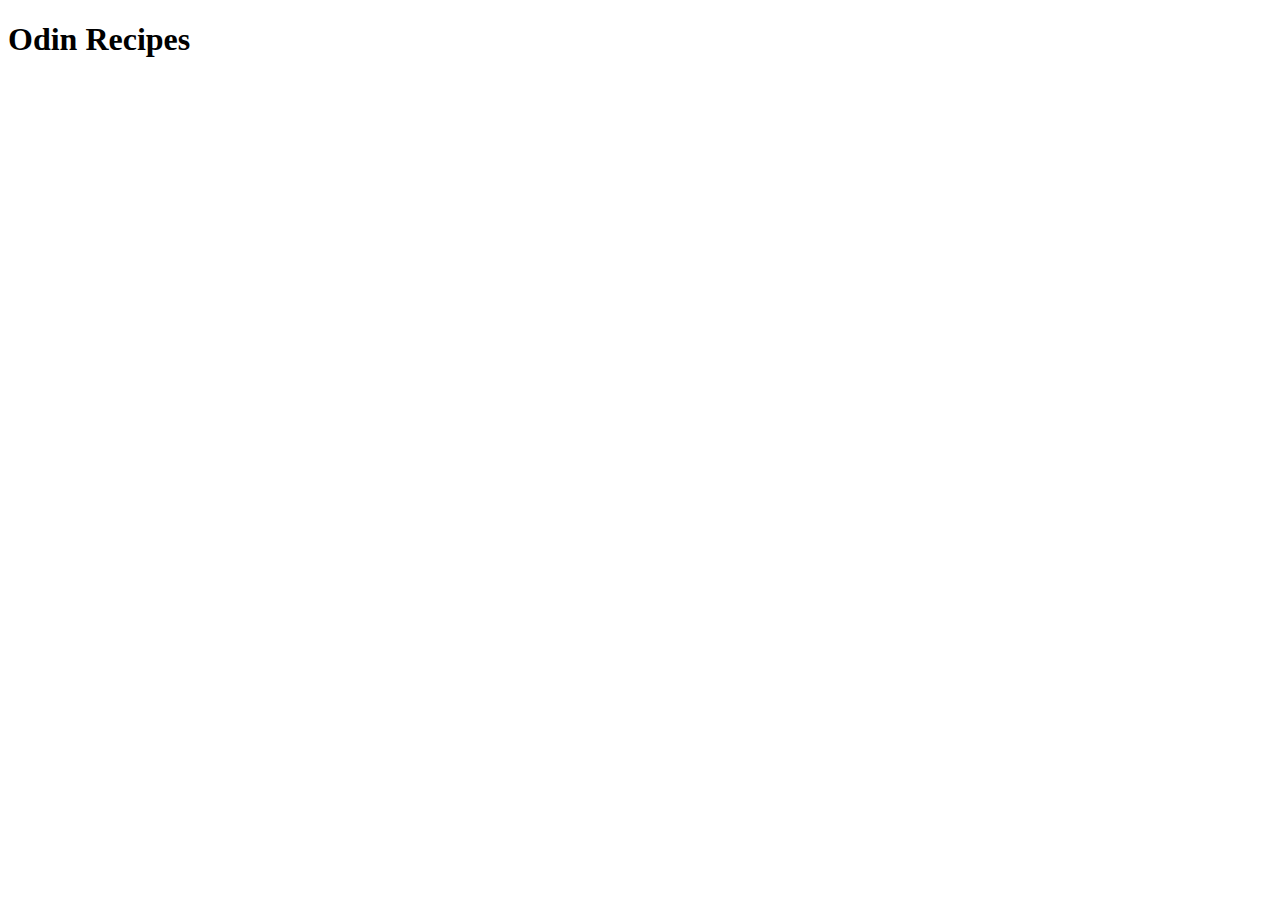
==== index.html @ 19e7dc75 "Add index.html" ====
<!DOCTYPE html>
<html lang="en">
<head>
    <meta charset="UTF-8">
    <meta http-equiv="X-UA-Compatible" content="IE=edge">
    <meta name="viewport" content="width=device-width, initial-scale=1.0">
    <title>Odin Recipes</title>
</head>
<body>
    <h1>Odin Recipes</h1>    
</body>
</html>
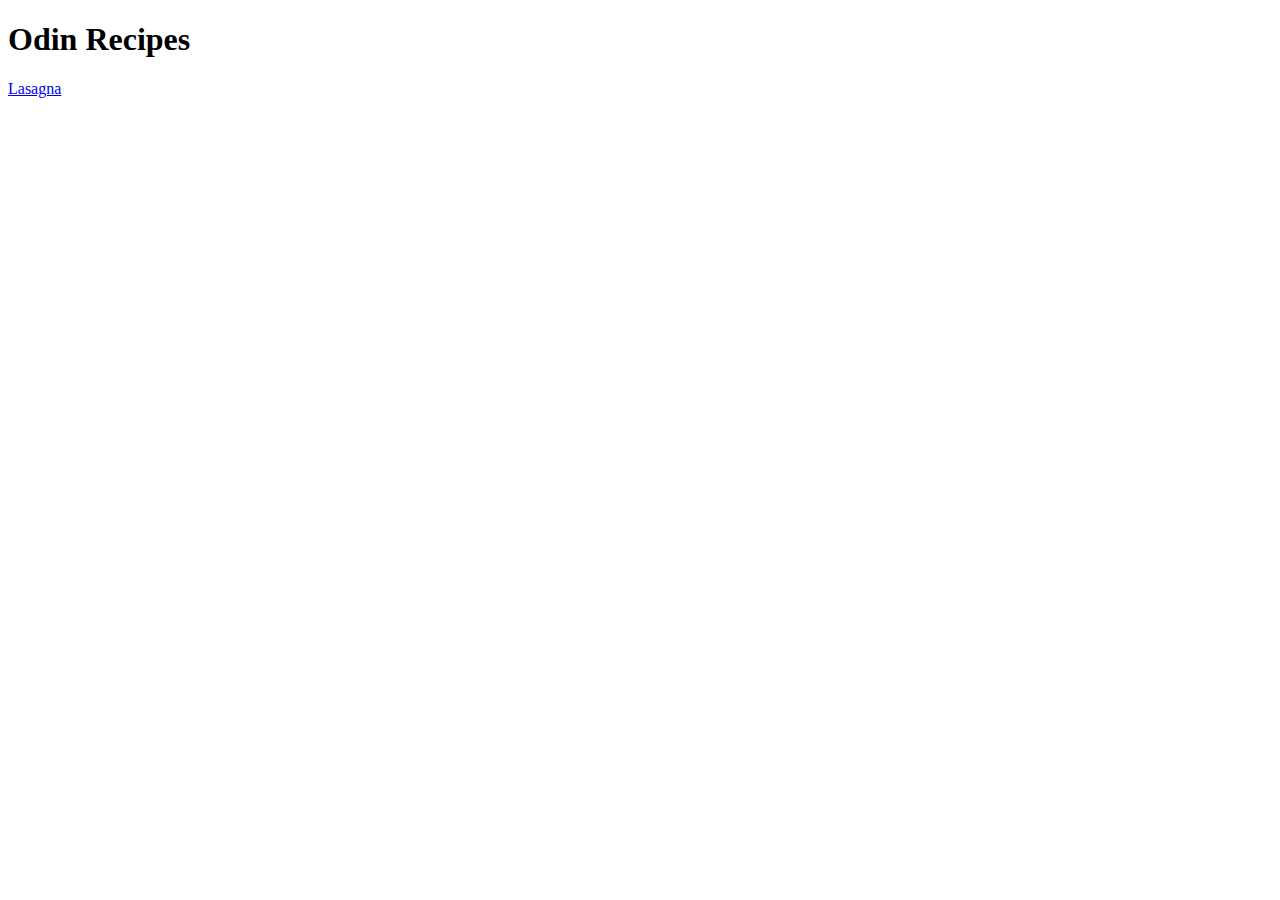
==== commit 21768b6d: "modified:   index.html         Correct link to recipes.lasagna.html 	modified:   recipes/lasagna.htm" ====
--- a/index.html
+++ b/index.html
@@ -8,5 +8,6 @@
 </head>
 <body>
     <h1>Odin Recipes</h1>    
+    <a href="recipes/lasagna.html">Lasagna</a>
 </body>
 </html>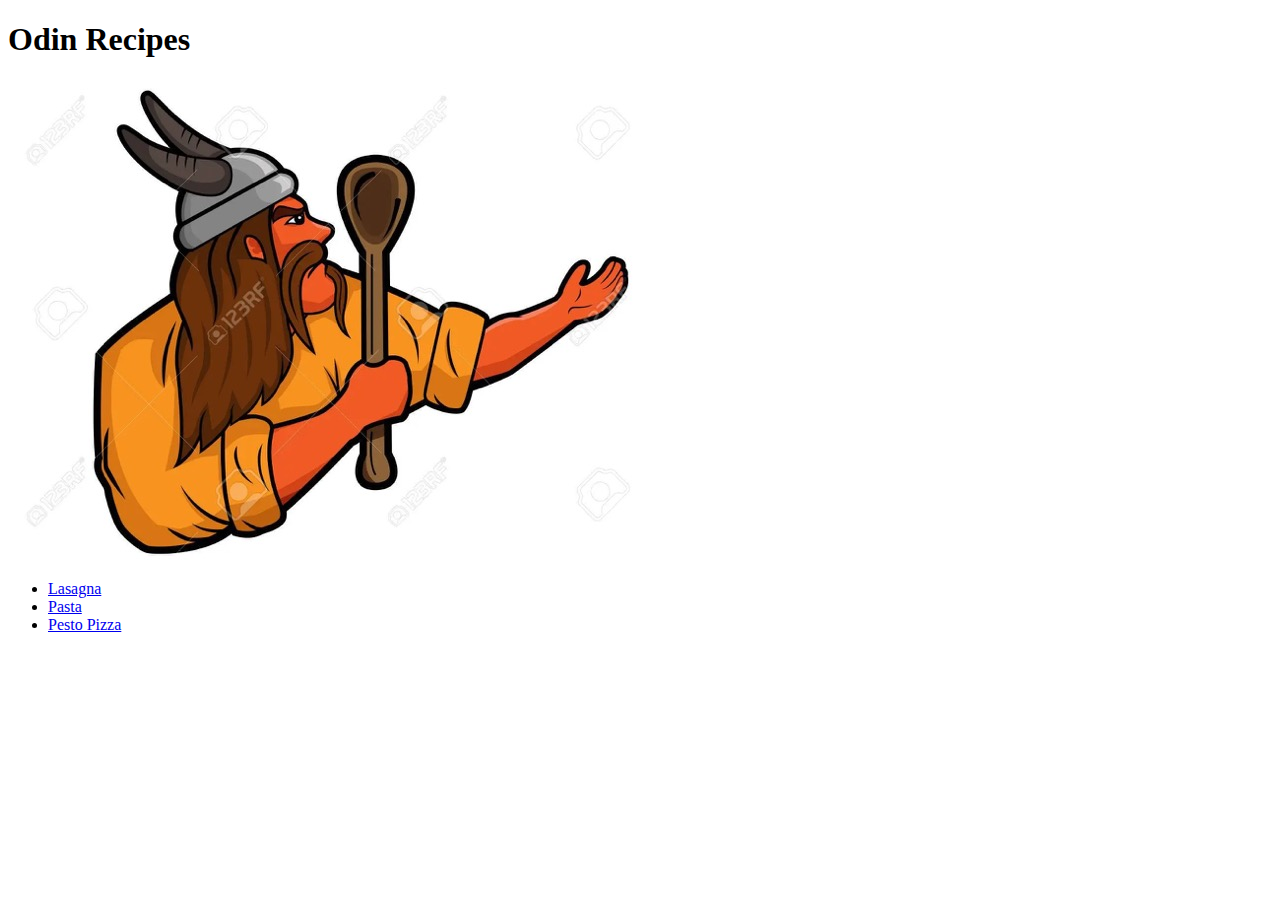
==== commit 86614479: "new file:   .DS_Store 	new file:   images/odin_cook.jpeg 	modified:   index.html         Add an imag" ====
--- a/index.html
+++ b/index.html
@@ -8,6 +8,11 @@
 </head>
 <body>
     <h1>Odin Recipes</h1>    
-    <a href="recipes/lasagna.html">Lasagna</a>
+    <img src="images/odin_cook.jpeg" alt="Odin cooks">
+    <ul>
+        <li><a href="recipes/lasagna.html">Lasagna</a></li>
+        <li><a href="recipes/pasta.html">Pasta</a></li>
+        <li><a href="recipes/pizza.html">Pesto Pizza</a></li>
+    </ul>
 </body>
 </html>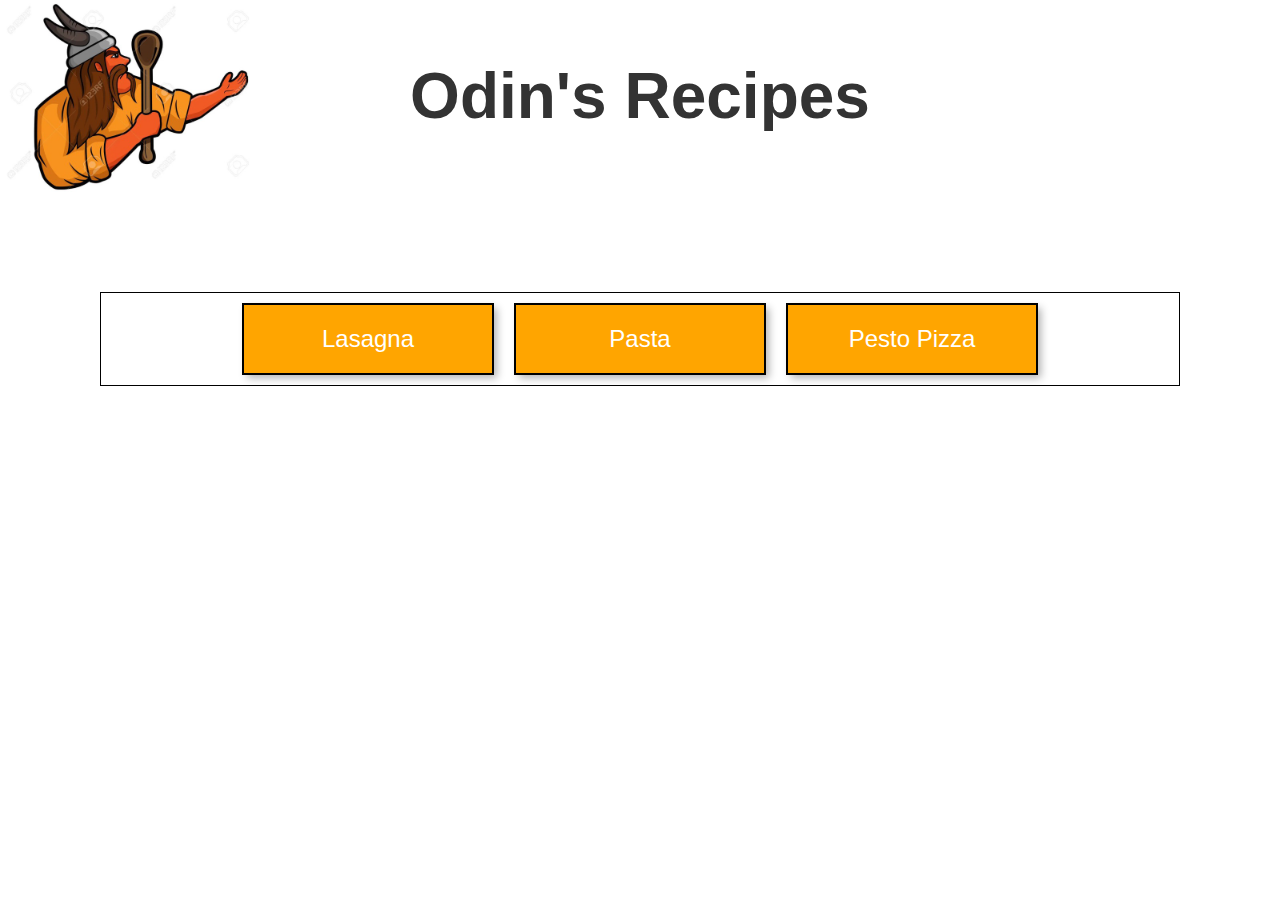
==== commit 5522c050: "Style index.html" ====
--- a/index.html
+++ b/index.html
@@ -5,14 +5,20 @@
     <meta http-equiv="X-UA-Compatible" content="IE=edge">
     <meta name="viewport" content="width=device-width, initial-scale=1.0">
     <title>Odin Recipes</title>
+    <link rel="stylesheet" href="style.css">
 </head>
 <body>
-    <h1>Odin Recipes</h1>    
-    <img src="images/odin_cook.jpeg" alt="Odin cooks">
-    <ul>
-        <li><a href="recipes/lasagna.html">Lasagna</a></li>
-        <li><a href="recipes/pasta.html">Pasta</a></li>
-        <li><a href="recipes/pizza.html">Pesto Pizza</a></li>
-    </ul>
+    <header>
+
+        <img class="logo" src="images/odin_cook.jpeg" alt="A Viking Cook">
+        <h1>Odin's Recipes</h1>    
+    </header>
+    <main>
+        <ul>
+            <li><a href="recipes/lasagna.html">Lasagna</a></li>
+            <li><a href="recipes/pasta.html">Pasta</a></li>
+            <li><a href="recipes/pizza.html">Pesto Pizza</a></li>
+        </ul>
+    </nain>
 </body>
 </html>--- a/style.css
+++ b/style.css
@@ -0,0 +1,76 @@
+* {
+    margin: 0;
+    padding: 0;
+    box-sizing: border-box;
+}
+
+body {
+    height: 100vh;
+    background-image: url("https://images.unsplash.com/photo-1567108077905-f8a10e69a5a6?ixlib=rb-1.2.1&ixid=MnwxMjA3fDB8MHxwaG90by1wYWdlfHx8fGVufDB8fHx8&auto=format&fit=crop&w=1770&q=80");
+    /* background-image: url("https://media.istockphoto.com/photos/viking-ship-at-dawn-picture-id472849082"); */
+    background-size: cover;  
+}
+
+header {
+    display: flex;
+    justify-content: left;
+    align-items: center;
+    background-image: url("https://images.unsplash.com/photo-1541683746238-470486ba4a00?ixlib=rb-1.2.1&ixid=MnwxMjA3fDB8MHxwaG90by1wYWdlfHx8fGVufDB8fHx8&auto=format&fit=crop&w=2232&q=80");
+    background-size: cover; 
+}
+
+.logo {
+    width: 20%;
+    justify-content: left;
+}
+
+h1 {
+    font-family: 'Franklin Gothic Medium', 'Arial Narrow', Arial, sans-serif;
+    font-size: 64px;
+    position: relative;
+    left: 30%;
+    transform: translateX(-50%);
+    color: #333;
+    text-shadow: 4px 4px 8px rgba(255, 255, 255, 0.6);
+}
+
+main {
+    margin: 100px;
+    display: flex;
+    justify-content: space-evenly;
+    border: 1px solid #000;
+}
+
+ul {
+    display: flex;
+    list-style-type: none;
+}
+
+li {
+    text-align: center;
+    background-color: orange;
+    border: 1px solid #000;
+    margin: 10px;
+}
+
+
+a {
+    font-family: Impact, Haettenschweiler, 'Arial Narrow Bold', sans-serif;
+    color: white;
+    display: inline-block;
+    text-decoration: none;
+    border: 1px solid #000;
+    padding: 20px;
+    width: 250px;
+    font-size: 24px;
+    box-shadow: 4px 4px 8px rgba(0, 0, 0, 0.3);
+    
+}
+
+a:hover {
+    color: lightgray;
+}
+
+a:visited {
+    color: white;
+}
